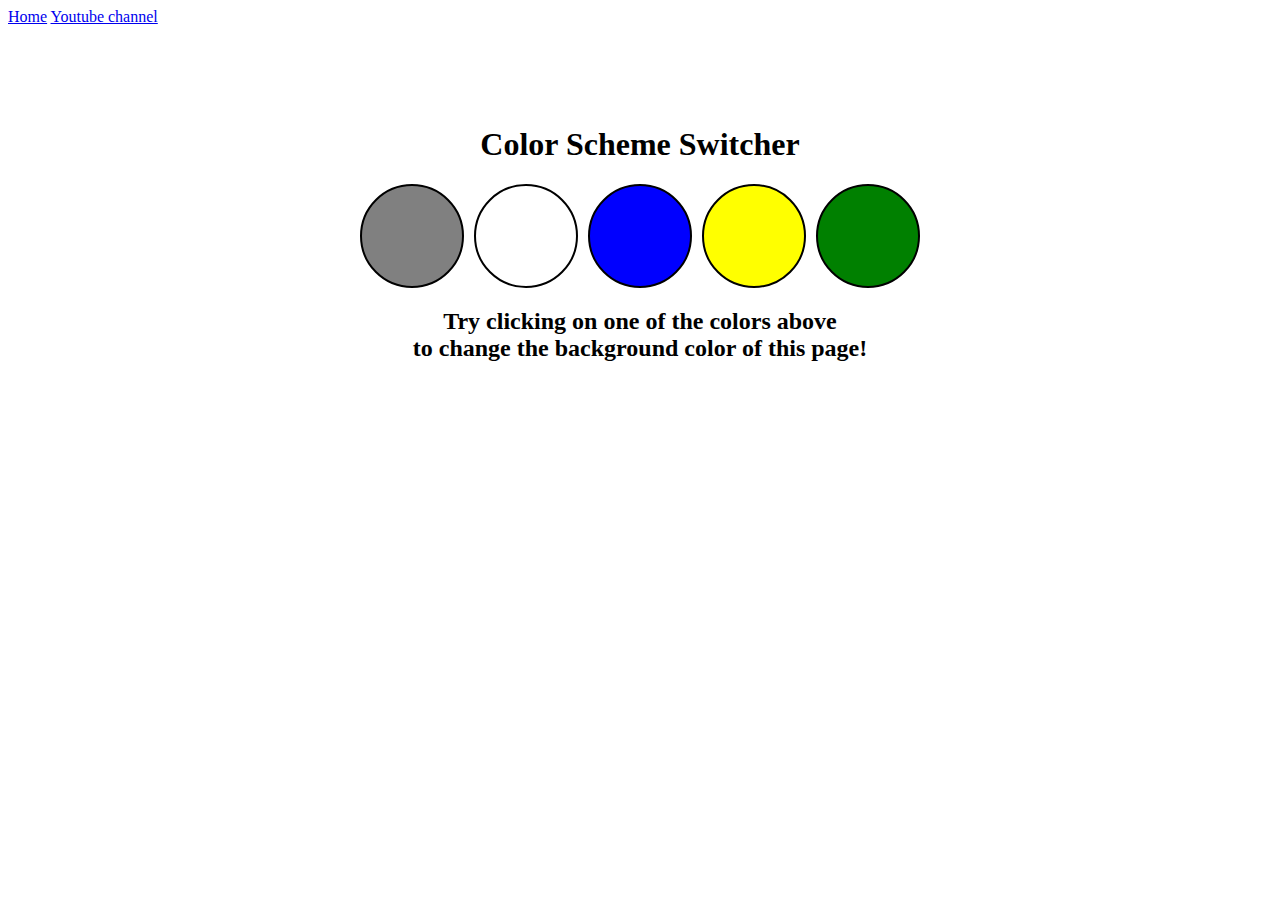
==== 07_project/proj1/index.html @ d20e34ae "Done" ====
<!DOCTYPE html>
<html lang="en">
  <head>
    <meta charset="UTF-8" />
    <meta name="viewport" content="width=device-width, initial-scale=1.0" />
    <meta http-equiv="X-UA-Compatible" content="ie=edge" />
    <link rel="stylesheet" href="style.css" />
    <link rel="stylesheet" href="../styles.css" />
    <title>JavaScript Background Color Switcher</title>
  </head>
  <body>
    <nav>
      <a href="/" aria-current="page">Home</a>
      <a target="_blank" href="https://www.youtube.com/@chaiaurcode"
        >Youtube channel</a
      >
    </nav>
    <div class="canvas">
      <!-- <a
        style="
          background-color: #fff;
          padding: 10px 30px;
          border-radius: 8px;
          color: #212121;
          text-decoration: none;
          border: 2px solid #212121;
        "
        href="../index.html"
        >Back to Home Page</a
      > -->
      <h1>Color Scheme Switcher</h1>
      <div class="container">
      <span class="button" id="grey"></span>
      <span class="button" id="white"></span>
      <span class="button" id="blue"></span>
      <span class="button" id="yellow"></span>
      <span class="button" id="green"></span>
    </div>
      <h2>
        Try clicking on one of the colors above
        <span>to change the background color of this page!</span>
      </h2>
    </div>
    <script src="script.js"></script>
  </body>
</html>
---- 07_project/proj1/style.css ----
html {
    margin: 0;
  }
  
  span {
    display: block;
  }
  .canvas {
    margin: 100px auto 100px;
    width: 80%;
    text-align: center;
  }
  
  .button {
    width: 100px;
    height: 100px;
    border: solid black 2px;
    border-radius: 50%;
    transition: 0.3s ;
  }
  .container{
    display: flex;
    justify-content: center;
    gap: 10px;
  }
  #grey {
    background: grey;
  }
  
  #white {
    background: white;
  }
  #blue {
    background: blue;
  }
  #yellow {
    background: yellow;
  }
  #green {
    background: green;
  }
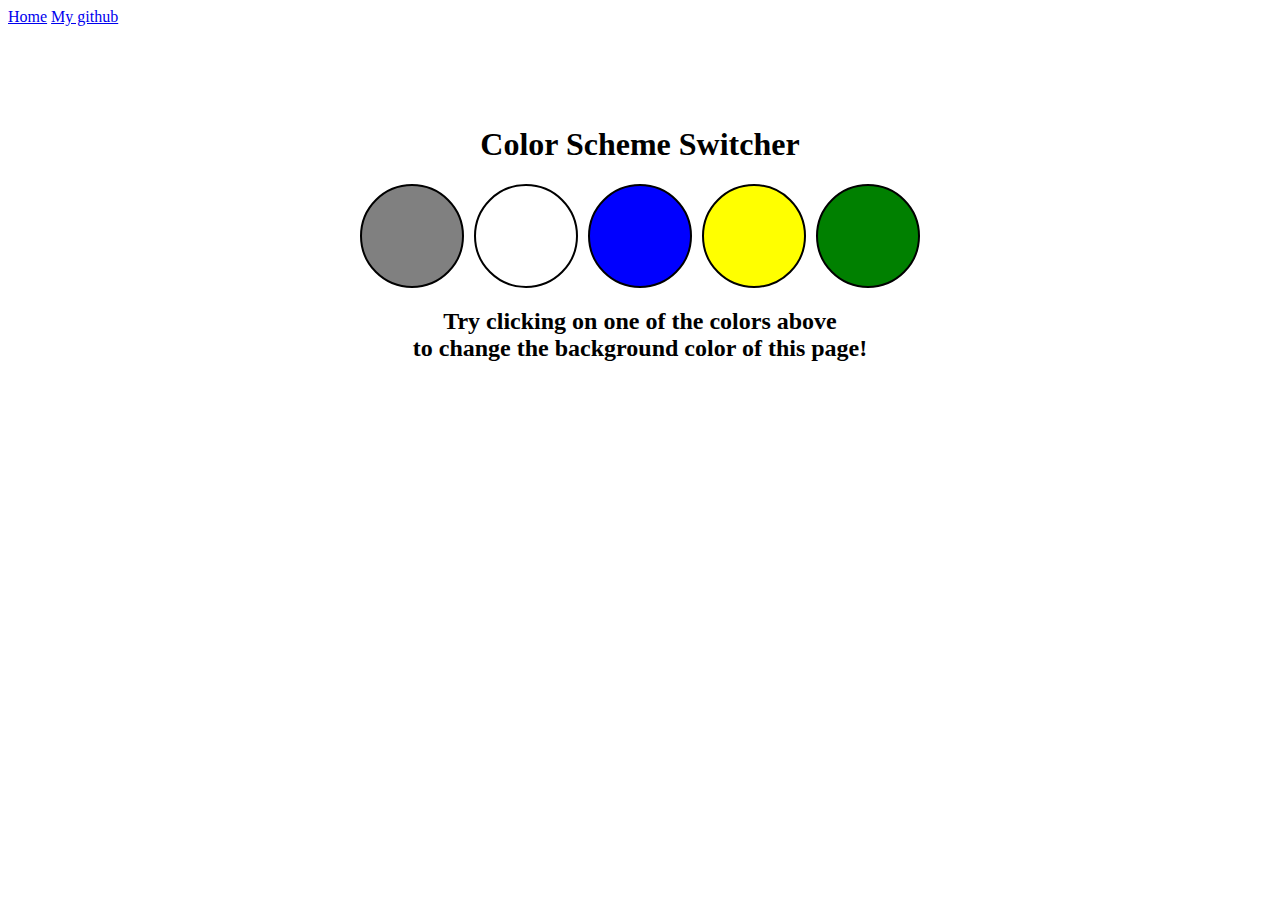
==== commit 5ee54415: "Done" ====
--- a/07_project/proj1/index.html
+++ b/07_project/proj1/index.html
@@ -11,9 +11,8 @@
   <body>
     <nav>
       <a href="/" aria-current="page">Home</a>
-      <a target="_blank" href="https://www.youtube.com/@chaiaurcode"
-        >Youtube channel</a
-      >
+      <a target="_blank" href="https://github.com/Soumik-Coder18/JS-OneShot"
+        >My github</a>
     </nav>
     <div class="canvas">
       <!-- <a
